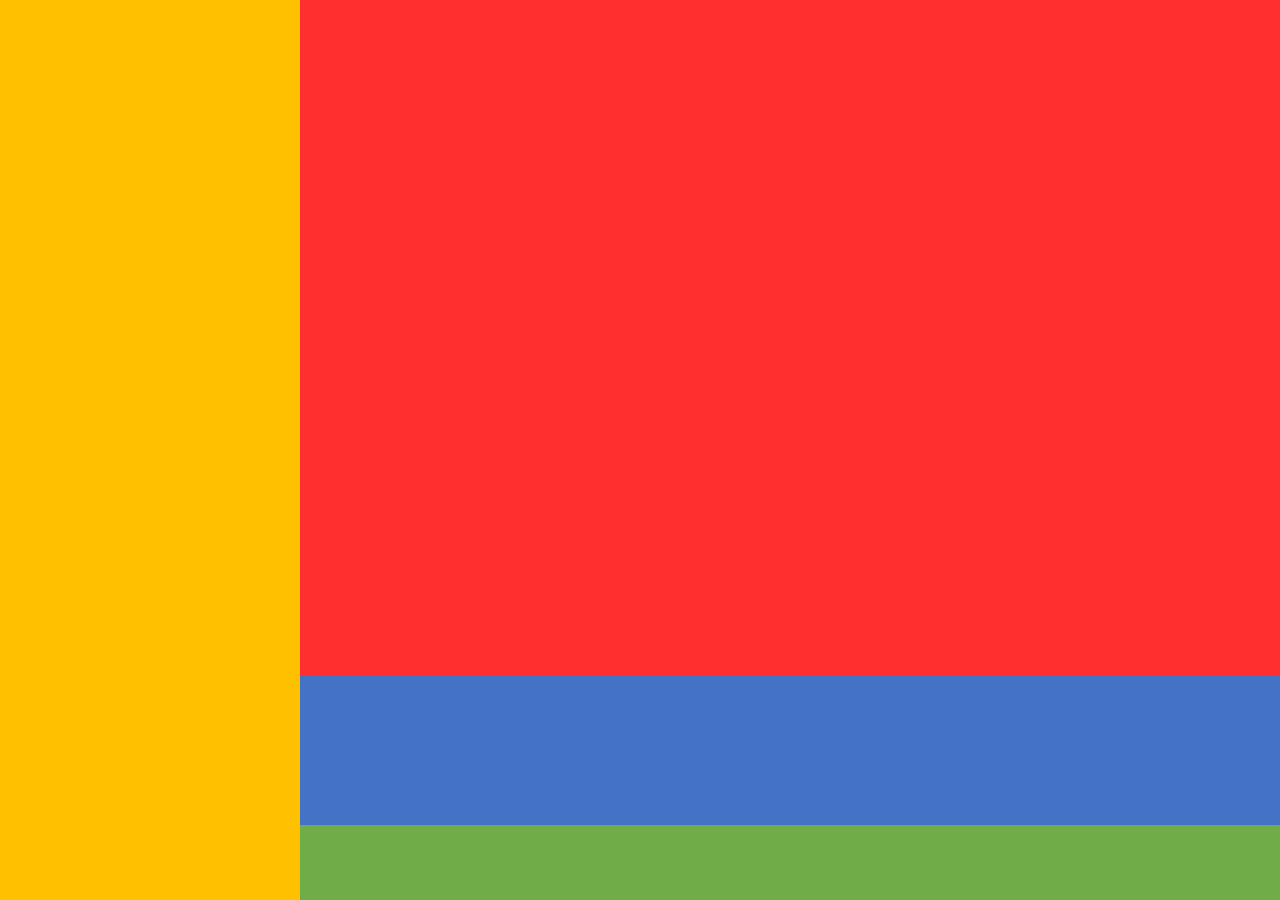
==== homework_3/index.html @ 802c3822 "homework 3" ====
<!DOCTYPE html>
<html lang="en">
<head>
    <meta charset="UTF-8">
    <title>Homework3</title>
    <link rel="stylesheet" href="styles/styles.css">
</head>
<body>
    <section class="flex-container">
        <div class="left yellow"></div>
        <div class="right">
            <div class="blue"></div>
            <div class="grey"></div>
            <div class="red"></div>
            <div class="green"></div>
        </div>
    </section>
</body>
</html>
---- homework_3/styles/styles.css ----
@import "flex-options.css";
  html,body {
      height: 100%;
      margin: 0;
  }
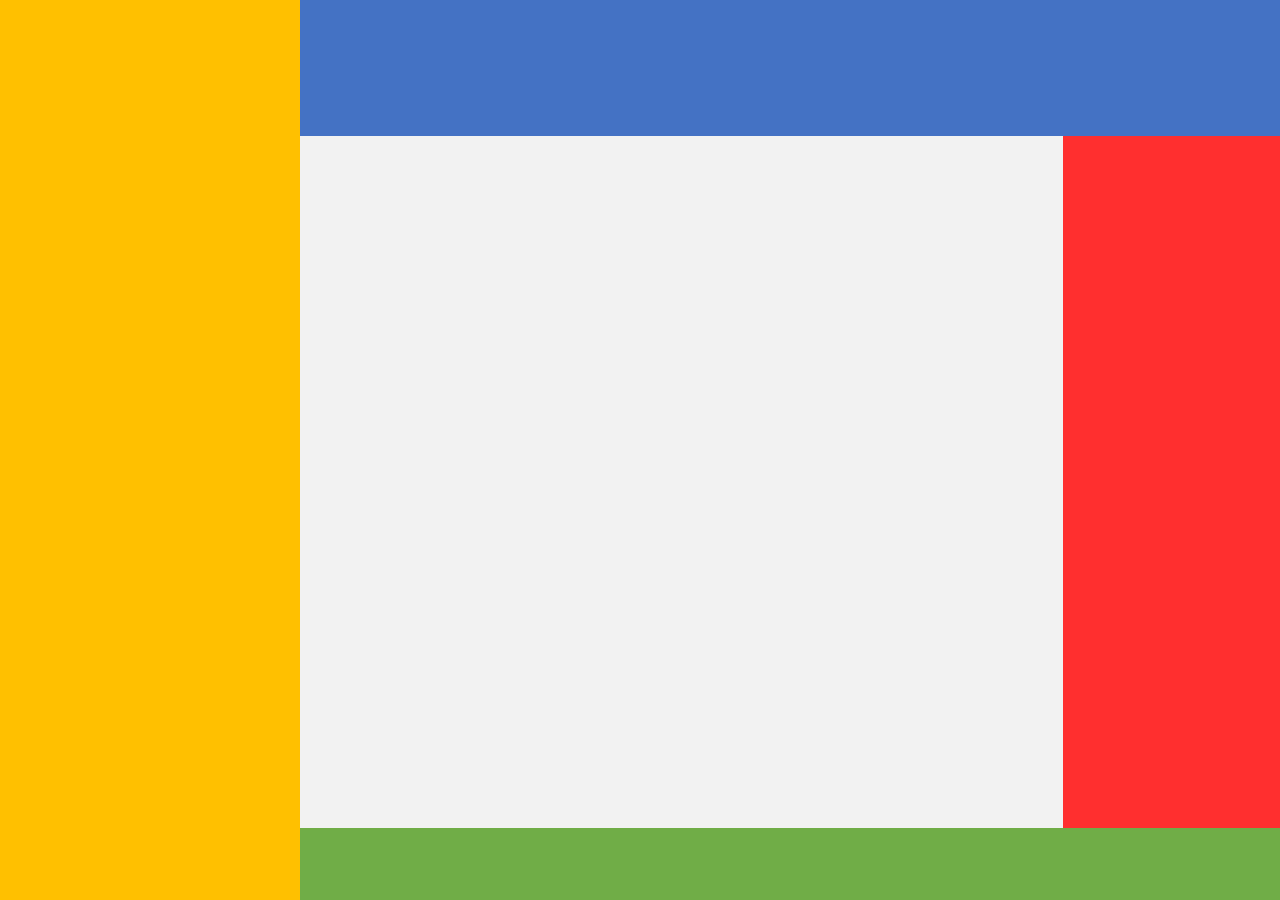
==== commit 8d1b109a: "homework 3 fixed" ====
--- a/homework_3/index.html
+++ b/homework_3/index.html
@@ -10,8 +10,10 @@
         <div class="left yellow"></div>
         <div class="right">
             <div class="blue"></div>
-            <div class="grey"></div>
-            <div class="red"></div>
+            <div class="middle">
+                <div class="grey"></div>
+                <div class="red"></div>
+            </div>
             <div class="green"></div>
         </div>
     </section>
